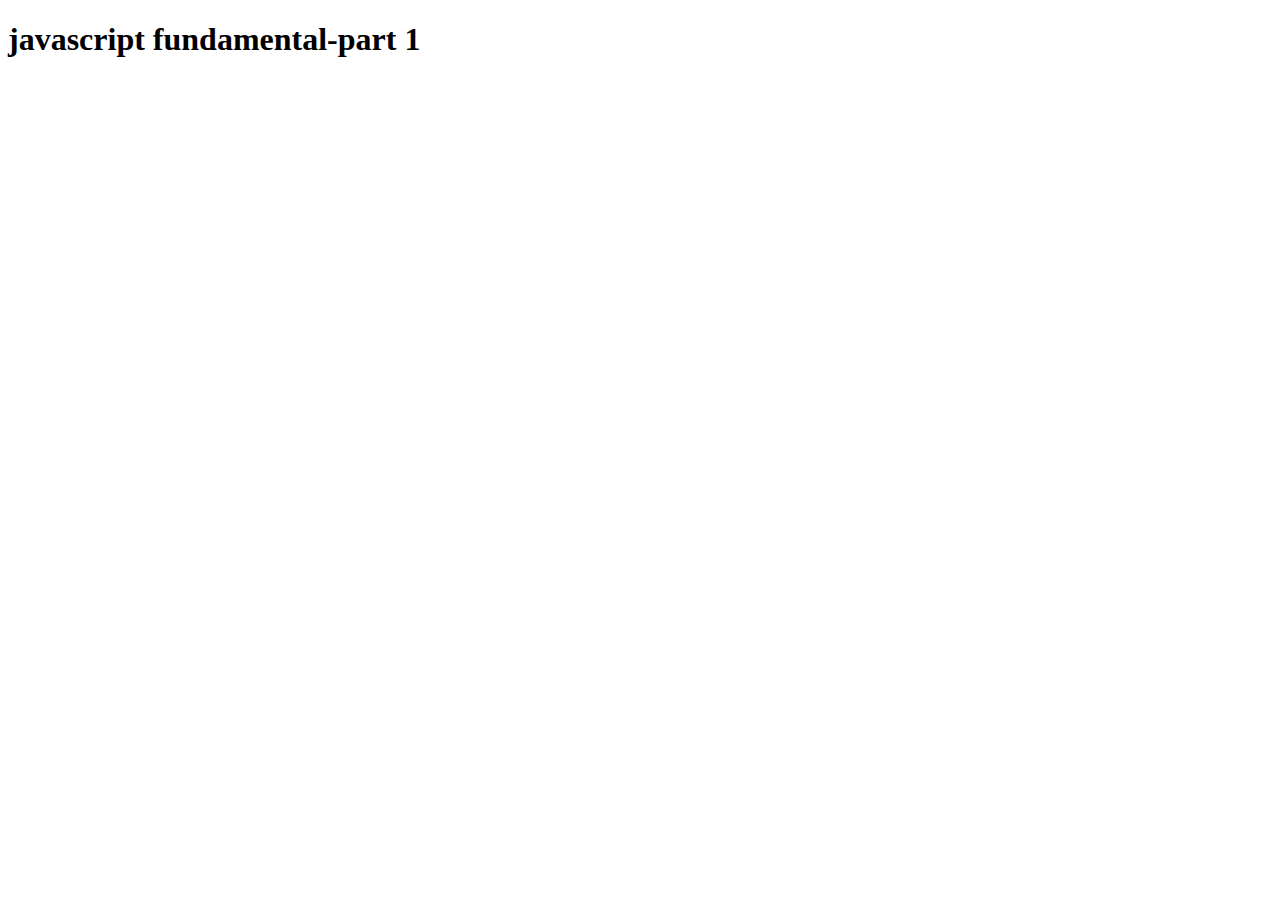
==== index1.html @ 5d2b6a6c "fumdamental of javascript" ====
<!DOCTYPE html>
<html lang="en">
  <head>
    <meta charset="UTF-8" />
    <meta http-equiv="X-UA-Compatible" content="IE=edge" />
    <meta name="viewport" content="width=device-width, initial-scale=1.0" />
    <title>fundamental of javascript</title>
  </head>
  <body>
    <h1>javascript fundamental-part 1</h1>
    <script src="./script1.js"></script>
    <!-- <script src="./script2.js"></script> -->
    <!-- <script src="./moderanoperators.js"></script> -->
  </body>
</html>
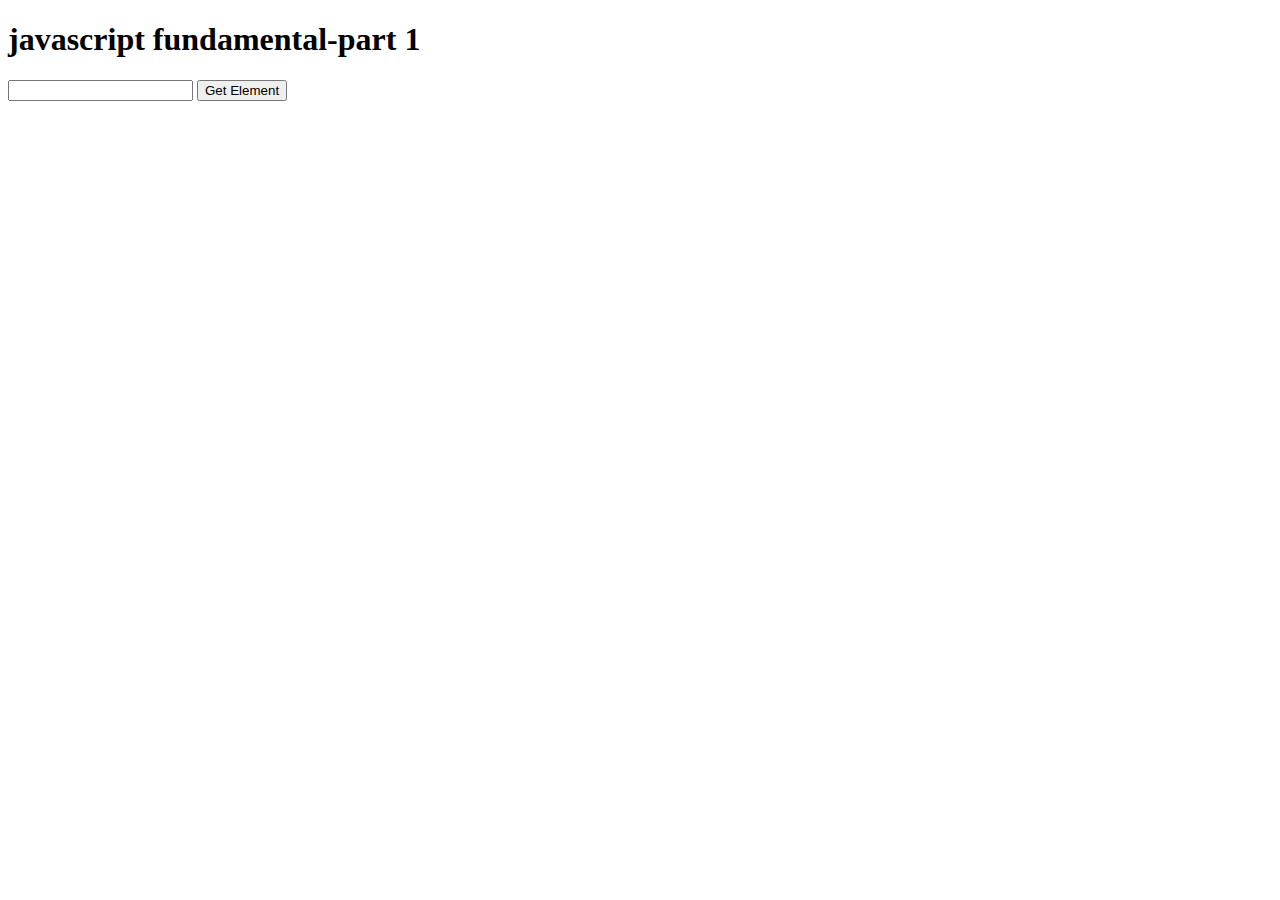
==== commit 8e57bad7: "default parameter" ====
--- a/index1.html
+++ b/index1.html
@@ -8,8 +8,12 @@
   </head>
   <body>
     <h1>javascript fundamental-part 1</h1>
-    <script src="./script1.js"></script>
+    <input type="text" id="element" />
+    <button onclick="getElement()">Get Element</button>
+
+    <!-- <script src="./script1.js"></script> -->
     <!-- <script src="./script2.js"></script> -->
     <!-- <script src="./moderanoperators.js"></script> -->
+    <script src="./Function.js"></script>
   </body>
 </html>
